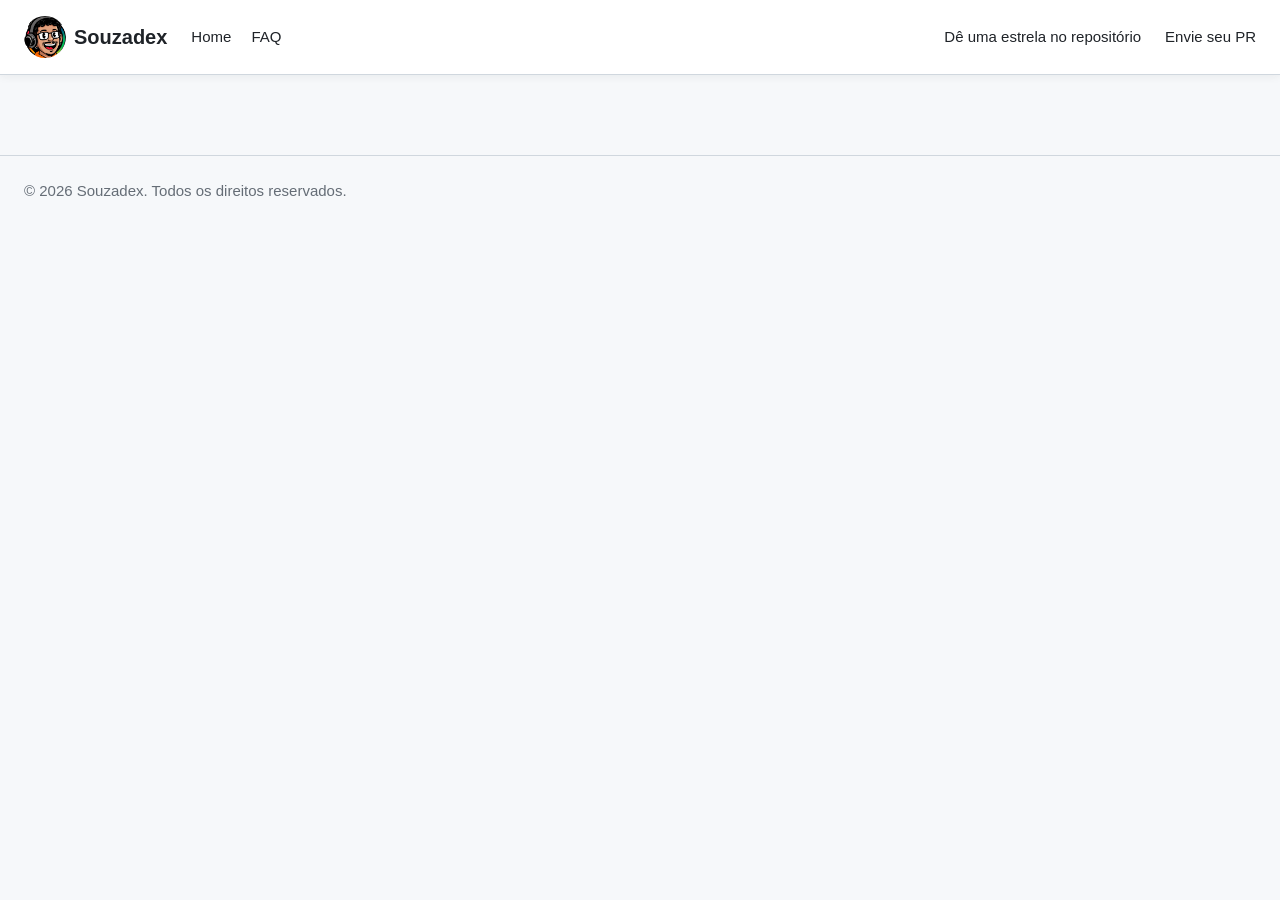
==== index.html @ 67a1d586 "Refactor code structure for improved readability and maintainability" ====
<!DOCTYPE html>
<html lang="pt-BR">

<head>
  <meta charset="utf-8">
  <meta name="viewport" content="width=device-width, initial-scale=1">
  <title>Souzadex</title>
  <meta name="description" content="Souzadex — galeria de fotos de IA do Vitor Souza, mantida pela comunidade.">
  <link rel="icon" href="assets/icon.ico" type="image/x-icon">
  <link rel="stylesheet" href="styles/style.css">
</head>

<body>
  <header class="header">
    <div class="container header-inner">
      <a class="brand" href="./">
        <img class="brand-mark" src="assets/logo.png" alt="Souzadex" width="42" height="42">
        Souzadex
      </a>
      <nav class="header-nav">
        <a href="index.html">Home</a>
        <a href="faq.html">FAQ</a>
      </nav>
      <nav class="header-links">
        <a href="https://github.com/matheusaudibert/souzadex" target="_blank" rel="noopener">Dê uma estrela
          no repositório</a>
        <a href="https://github.com/matheusaudibert/souzadex/upload/main/assets/images" target="_blank"
          rel="noopener">Envie seu PR</a>
      </nav>
    </div>
  </header>

  <main class="container">
    <div class="grid" id="grid"></div>
  </main>

  <footer class="footer">
    <div class="container">
      <p>© 2026 Souzadex. Todos os direitos reservados.</p>
    </div>
  </footer>

  <script src="souzas.js"></script>
  <script src="scripts/script.js"></script>
</body>

</html>
---- styles/style.css ----
@font-face {
  font-family: "Alliance No.1";
  src: url("../assets/fonts/AllianceNo1-Regular.woff2") format("woff2");
  font-weight: 400;
  font-style: normal;
  font-display: swap;
}

@font-face {
  font-family: "Alliance No.1";
  src: url("../assets/fonts/AllianceNo1-Medium.woff2") format("woff2");
  font-weight: 500;
  font-style: normal;
  font-display: swap;
}

@font-face {
  font-family: "Alliance No.1";
  src: url("../assets/fonts/AllianceNo1-SemiBold.woff2") format("woff2");
  font-weight: 600;
  font-style: normal;
  font-display: swap;
}

@font-face {
  font-family: "Alliance No.1";
  src: url("../assets/fonts/AllianceNo1-Bold.woff2") format("woff2");
  font-weight: 700;
  font-style: normal;
  font-display: swap;
}

:root {
  --bg: #f6f8fa;
  --card-bg: #ffffff;
  --border: #d0d7de;
  --text: #1f2328;
  --text-muted: #656d76;
  --link: #0969da;
  --radius: 6px;
}

* {
  box-sizing: border-box;
  margin: 0;
  padding: 0;
}

html {
  overflow-y: scroll;
}

body {
  font-family: "Alliance No.1", -apple-system, BlinkMacSystemFont, "Segoe UI", "Noto Sans", Helvetica, Arial, sans-serif;
  background: var(--bg);
  color: var(--text);
  font-size: 17px;
  line-height: 1.5;
}

a {
  color: var(--link);
  text-decoration: none;
}

a:hover {
  text-decoration: underline;
}

.container {
  max-width: 1600px;
  margin: 0 auto;
  padding: 0 24px;
}

@media (max-width: 640px) {
  .container {
    padding: 0 8px;
  }
}

/* Header */
.header {
  position: sticky;
  top: 0;
  z-index: 10;
  background: var(--card-bg);
  border-bottom: 1px solid var(--border);
  box-shadow: 0 2px 8px rgba(31, 35, 40, 0.06);
  margin-bottom: 32px;
}

.header-inner {
  display: flex;
  align-items: center;
  gap: 16px;
  padding-top: 16px;
  padding-bottom: 16px;
}

.brand {
  display: flex;
  align-items: center;
  gap: 8px;
  font-size: 20px;
  font-weight: 600;
  color: var(--text);
}

.brand:hover {
  text-decoration: none;
}

.brand-mark {
  display: block;
  width: 42px;
  height: 42px;
  border-radius: 50%;
  object-fit: cover;
}

.header-nav {
  display: flex;
  align-items: center;
  gap: 20px;
  margin-left: 8px;
  font-size: 15px;
}

.header-nav a {
  color: var(--text);
}

.header-links {
  display: flex;
  align-items: center;
  gap: 24px;
  margin-left: auto;
  font-size: 15px;
}

.header-links a {
  color: var(--text);
}

/* Grid */
.grid {
  display: grid;
  grid-template-columns: repeat(4, 1fr);
  gap: 32px;
  padding-bottom: 48px;
}

@media (max-width: 1024px) {
  .grid {
    grid-template-columns: repeat(3, 1fr);
  }
}

@media (max-width: 768px) {
  .grid {
    grid-template-columns: repeat(2, 1fr);
  }
}

@media (max-width: 480px) {
  .grid {
    grid-template-columns: 1fr;
  }
}

/* Card */
.card-image {
  display: block;
  padding: 8px;
  margin-bottom: 12px;
  background: var(--card-bg);
  border: 1px solid var(--border);
  border-radius: var(--radius);
  transition: box-shadow 0.15s ease, transform 0.15s ease;
}

.card-image:hover {
  box-shadow: 0 3px 12px rgba(31, 35, 40, 0.15);
  transform: translateY(-2px);
}

.card-image img {
  display: block;
  width: 100%;
  aspect-ratio: 1;
  object-fit: cover;
  border-radius: calc(var(--radius) - 2px);
}

.card-info {
  display: flex;
  align-items: center;
  justify-content: space-between;
  gap: 8px;
}

.card-title {
  font-size: 19px;
  font-weight: 600;
}

.card-title a {
  color: var(--text);
}

.card-number {
  color: var(--text-muted);
  font-weight: 400;
  padding-right: 4px;
}

.card-authors {
  display: flex;
  flex-wrap: nowrap;
  gap: 4px;
}

.card-authors img {
  display: block;
  border-radius: 4px;
}

/* Detail page */
.back-link {
  font-size: 15px;
  margin-left: auto;
  color: var(--text-muted);
}

.detail-container {
  display: flex;
  justify-content: center;
  padding-bottom: 48px;
}

.card-detail {
  width: 100%;
  max-width: 640px;
}

.card-detail .card-image:hover {
  transform: none;
}

.card-detail .card-title {
  font-size: 26px;
}

/* FAQ */
.faq {
  max-width: 760px;
  padding-bottom: 64px;
}

.faq-title {
  font-size: 44px;
  font-weight: 700;
  margin-bottom: 8px;
}

.faq-subtitle {
  font-size: 18px;
  color: var(--text-muted);
  margin-bottom: 48px;
}

.faq-item {
  margin-bottom: 40px;
}

.faq-item h2 {
  font-size: 22px;
  font-weight: 600;
  margin-bottom: 8px;
}

.faq-item hr {
  border: 0;
  border-top: 1px solid var(--border);
  margin-bottom: 16px;
}

.faq-item p {
  margin-bottom: 12px;
}

.faq-item ul {
  padding-left: 24px;
}

.faq-item li {
  margin-bottom: 6px;
}

/* Empty state */
.empty {
  padding: 48px 0;
  text-align: center;
  color: var(--text-muted);
}

/* Footer */
.footer {
  color: var(--text-muted);
  font-size: 15px;
}

.footer .container {
  border-top: 1px solid var(--border);
  padding-top: 24px;
  padding-bottom: 24px;
}
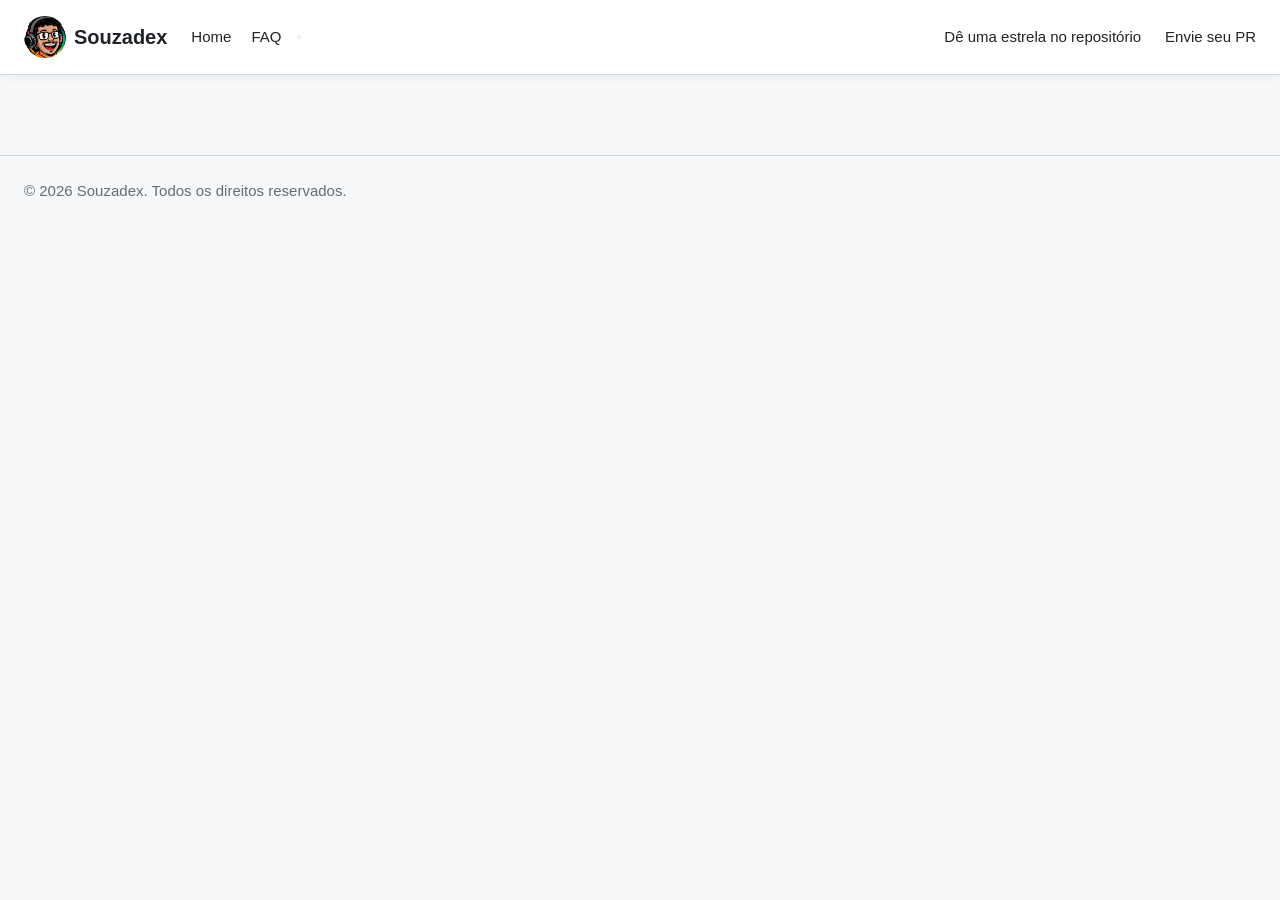
==== commit 8c6cc3bb: "fix: update PR link in FAQ and index pages to direct to the correct section" ====
--- a/index.html
+++ b/index.html
@@ -5,7 +5,7 @@
   <meta charset="utf-8">
   <meta name="viewport" content="width=device-width, initial-scale=1">
   <title>Souzadex</title>
-  <meta name="description" content="Souzadex — galeria de fotos de IA do Vitor Souza, mantida pela comunidade.">
+  <meta name="description" content="Souzadex, a galeria de fotos de IA do Vitor Souza">
   <link rel="icon" href="assets/icon.ico" type="image/x-icon">
   <link rel="stylesheet" href="styles/style.css">
 </head>
@@ -21,11 +21,16 @@
         <a href="index.html">Home</a>
         <a href="faq.html">FAQ</a>
       </nav>
+      <button class="menu-toggle" type="button" aria-label="Abrir menu" aria-expanded="false">
+        <span></span>
+        <span></span>
+        <span></span>
+      </button>
       <nav class="header-links">
         <a href="https://github.com/matheusaudibert/souzadex" target="_blank" rel="noopener">Dê uma estrela
           no repositório</a>
-        <a href="https://github.com/matheusaudibert/souzadex/upload/main/assets/images" target="_blank"
-          rel="noopener">Envie seu PR</a>
+        <a href="https://github.com/matheusaudibert/souzadex/blob/main/CONTRIBUTING.md#enviando-um-souza"
+          target="_blank" rel="noopener">Envie seu PR</a>
       </nav>
     </div>
   </header>
@@ -42,6 +47,7 @@
 
   <script src="souzas.js"></script>
   <script src="scripts/script.js"></script>
+  <script src="scripts/menu.js"></script>
 </body>
 
 </html>
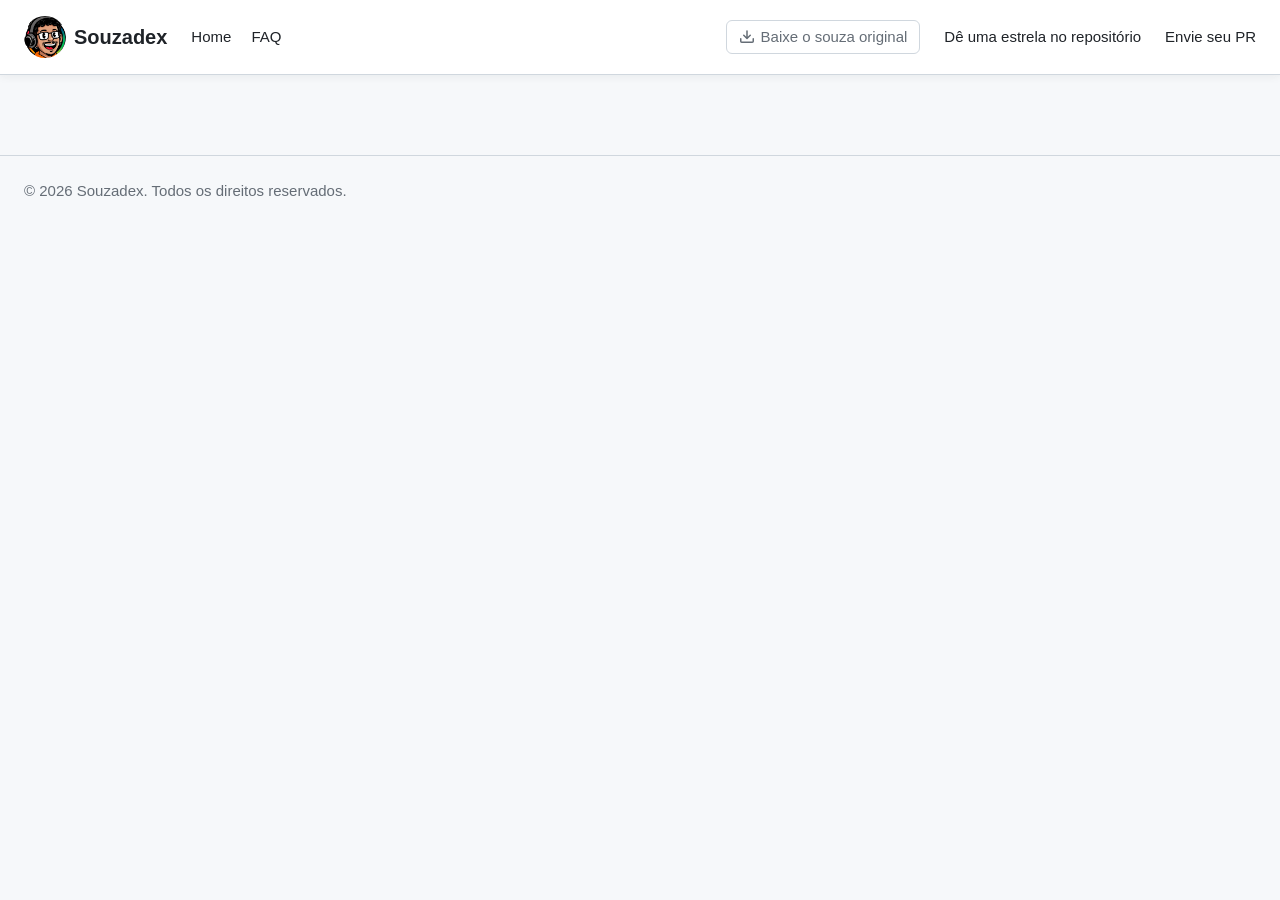
==== commit 0ee156a7: "feat: botão 'Baixe o souza original'." ====
--- a/index.html
+++ b/index.html
@@ -5,7 +5,18 @@
   <meta charset="utf-8">
   <meta name="viewport" content="width=device-width, initial-scale=1">
   <title>Souzadex</title>
-  <meta name="description" content="Souzadex, a galeria de fotos de IA do Vitor Souza">
+  <meta name="description" content="Galeria de fotos de IA do @souzaa.dev">
+  <meta property="og:type" content="website">
+  <meta property="og:title" content="Souzadex">
+  <meta property="og:description" content="Galeria de fotos de IA do @souzaa.dev">
+  <meta property="og:url" content="https://souzadex.vercel.app/">
+  <meta property="og:image" content="https://souzadex.vercel.app/assets/preview.png">
+  <meta property="og:image:width" content="968">
+  <meta property="og:image:height" content="443">
+  <meta name="twitter:card" content="summary_large_image">
+  <meta name="twitter:title" content="Souzadex">
+  <meta name="twitter:description" content="Galeria de fotos de IA do @souzaa.dev">
+  <meta name="twitter:image" content="https://souzadex.vercel.app/assets/preview.png">
   <link rel="icon" href="assets/icon.ico" type="image/x-icon">
   <link rel="stylesheet" href="styles/style.css">
 </head>
@@ -18,7 +29,7 @@
         Souzadex
       </a>
       <nav class="header-nav">
-        <a href="index.html">Home</a>
+        <a href="./">Home</a>
         <a href="faq.html">FAQ</a>
       </nav>
       <button class="menu-toggle" type="button" aria-label="Abrir menu" aria-expanded="false">
@@ -27,6 +38,13 @@
         <span></span>
       </button>
       <nav class="header-links">
+        <a class="download-original" href="assets/images/original.jpeg" download>
+          <svg width="16" height="16" viewBox="0 0 16 16" fill="currentColor" aria-hidden="true">
+            <path d="M2.75 14A1.75 1.75 0 0 1 1 12.25v-2.5a.75.75 0 0 1 1.5 0v2.5c0 .138.112.25.25.25h10.5a.25.25 0 0 0 .25-.25v-2.5a.75.75 0 0 1 1.5 0v2.5A1.75 1.75 0 0 1 13.25 14Z"/>
+            <path d="M7.25 7.689V2a.75.75 0 0 1 1.5 0v5.689l1.97-1.969a.749.749 0 1 1 1.06 1.06l-3.25 3.25a.749.749 0 0 1-1.06 0L4.22 6.78a.749.749 0 1 1 1.06-1.06l1.97 1.969Z"/>
+          </svg>
+          Baixe o souza original
+        </a>
         <a href="https://github.com/matheusaudibert/souzadex" target="_blank" rel="noopener">Dê uma estrela
           no repositório</a>
         <a href="https://github.com/matheusaudibert/souzadex/blob/main/CONTRIBUTING.md#enviando-um-souza"
@@ -50,4 +68,4 @@
   <script src="scripts/menu.js"></script>
 </body>
 
-</html>+</html>
--- a/styles/style.css
+++ b/styles/style.css
@@ -143,6 +143,103 @@
   color: var(--text);
 }
 
+.download-original {
+  display: inline-flex;
+  align-items: center;
+  gap: 6px;
+  padding: 5px 12px;
+  color: var(--text-muted);
+  border: 1px solid var(--border);
+  border-radius: var(--radius);
+  transition: color 0.15s ease, border-color 0.15s ease;
+}
+
+.header-links a.download-original {
+  color: var(--text-muted);
+}
+
+.download-original:hover {
+  color: var(--link);
+  border-color: var(--link);
+  text-decoration: none;
+}
+
+.menu-toggle {
+  display: none;
+  flex-direction: column;
+  justify-content: center;
+  gap: 5px;
+  width: 40px;
+  height: 40px;
+  margin-left: auto;
+  padding: 10px 9px;
+  background: none;
+  border: 1px solid var(--border);
+  border-radius: var(--radius);
+  cursor: pointer;
+}
+
+.menu-toggle span {
+  display: block;
+  width: 100%;
+  height: 2px;
+  background: var(--text);
+  border-radius: 1px;
+  transition: transform 0.2s ease, opacity 0.2s ease;
+}
+
+@media (max-width: 768px) {
+  .menu-toggle {
+    display: flex;
+  }
+
+  .menu-open .menu-toggle span:nth-child(1) {
+    transform: translateY(7px) rotate(45deg);
+  }
+
+  .menu-open .menu-toggle span:nth-child(2) {
+    opacity: 0;
+  }
+
+  .menu-open .menu-toggle span:nth-child(3) {
+    transform: translateY(-7px) rotate(-45deg);
+  }
+
+  .header-links {
+    display: none;
+    position: absolute;
+    top: 100%;
+    left: 0;
+    right: 0;
+    flex-direction: column;
+    align-items: stretch;
+    gap: 0;
+    margin: 0;
+    padding: 4px 24px;
+    background: var(--card-bg);
+    border-bottom: 1px solid var(--border);
+    box-shadow: 0 8px 16px rgba(31, 35, 40, 0.1);
+  }
+
+  .menu-open .header-links {
+    display: flex;
+  }
+
+  .header-links a {
+    padding: 12px 0;
+  }
+
+  .header-links a + a {
+    border-top: 1px solid var(--border);
+  }
+
+  .header-links a.download-original {
+    color: var(--text);
+    border: 0;
+    border-radius: 0;
+  }
+}
+
 /* Grid */
 .grid {
   display: grid;
@@ -226,6 +323,30 @@
   border-radius: 4px;
 }
 
+.card-actions {
+  display: flex;
+  align-items: center;
+  gap: 8px;
+}
+
+.card-download {
+  display: flex;
+  align-items: center;
+  justify-content: center;
+  width: 36px;
+  height: 36px;
+  color: var(--text-muted);
+  background: var(--card-bg);
+  border: 1px solid var(--border);
+  border-radius: var(--radius);
+  transition: color 0.15s ease, border-color 0.15s ease;
+}
+
+.card-download:hover {
+  color: var(--link);
+  border-color: var(--link);
+}
+
 /* Detail page */
 .back-link {
   font-size: 15px;
@@ -315,4 +436,16 @@
   border-top: 1px solid var(--border);
   padding-top: 24px;
   padding-bottom: 24px;
+}
+
+@media (max-width: 768px) {
+  .footer {
+    text-align: center;
+  }
+}
+
+@media (max-width: 640px) {
+  .header-links {
+    padding: 4px 8px;
+  }
 }
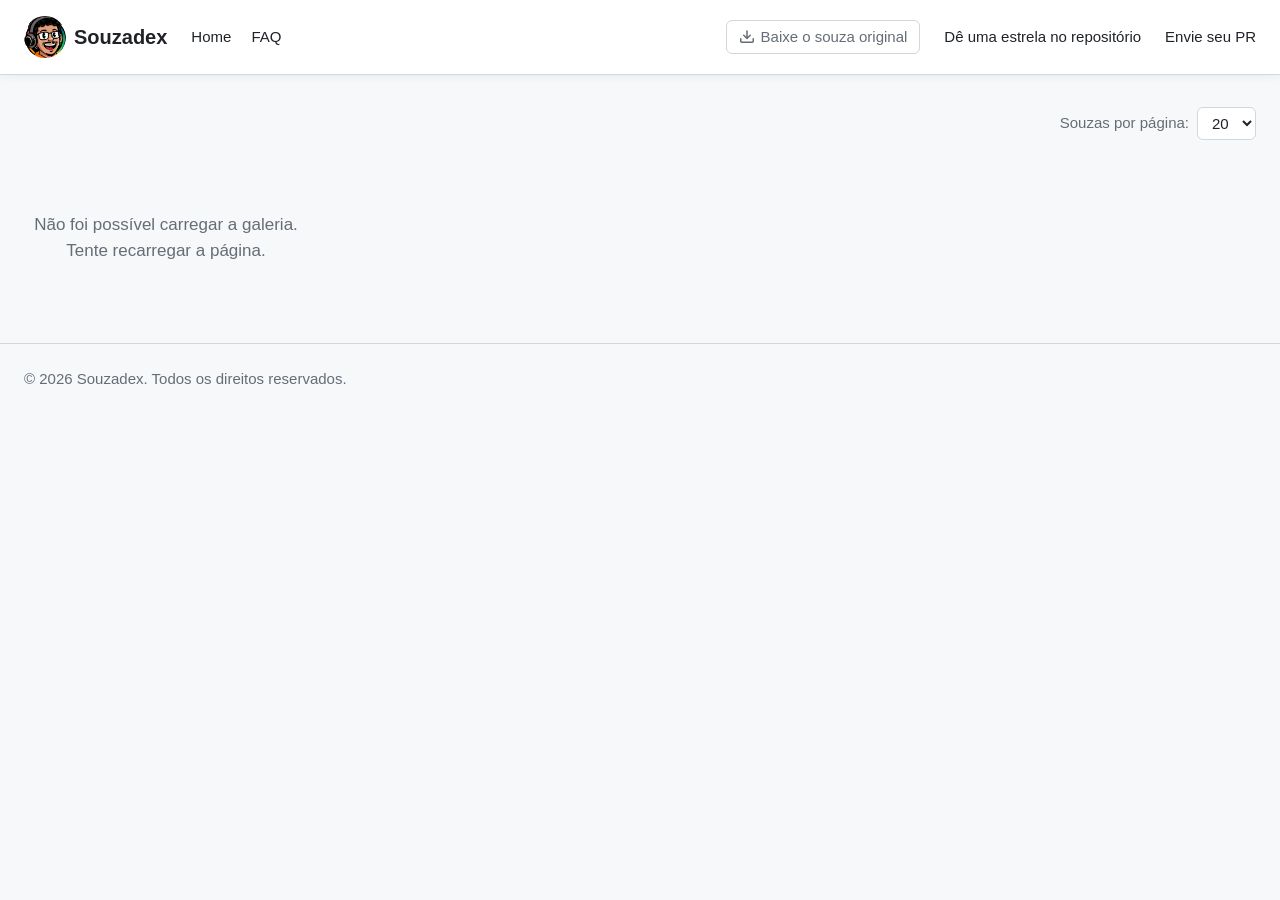
==== commit ed2800a9: "fix: fix merge conflits" ====
--- a/index.html
+++ b/index.html
@@ -38,7 +38,7 @@
         <span></span>
       </button>
       <nav class="header-links">
-        <a class="download-original" href="assets/images/original.jpeg" download>
+        <a class="download-original" href="https://raw.githubusercontent.com/matheusaudibert/souzadex/main/assets/images/original.jpeg">
           <svg width="16" height="16" viewBox="0 0 16 16" fill="currentColor" aria-hidden="true">
             <path d="M2.75 14A1.75 1.75 0 0 1 1 12.25v-2.5a.75.75 0 0 1 1.5 0v2.5c0 .138.112.25.25.25h10.5a.25.25 0 0 0 .25-.25v-2.5a.75.75 0 0 1 1.5 0v2.5A1.75 1.75 0 0 1 13.25 14Z"/>
             <path d="M7.25 7.689V2a.75.75 0 0 1 1.5 0v5.689l1.97-1.969a.749.749 0 1 1 1.06 1.06l-3.25 3.25a.749.749 0 0 1-1.06 0L4.22 6.78a.749.749 0 1 1 1.06-1.06l1.97 1.969Z"/>
@@ -54,7 +54,14 @@
   </header>
 
   <main class="container">
+    <div class="toolbar">
+      <label class="page-size-control">
+        <span>Souzas por página:</span>
+        <select id="page-size" aria-label="Souzas por página"></select>
+      </label>
+    </div>
     <div class="grid" id="grid"></div>
+    <nav class="pagination" id="pagination" aria-label="Paginação"></nav>
   </main>
 
   <footer class="footer">
@@ -63,7 +70,6 @@
     </div>
   </footer>
 
-  <script src="souzas.js"></script>
   <script src="scripts/script.js"></script>
   <script src="scripts/menu.js"></script>
 </body>
--- a/styles/style.css
+++ b/styles/style.css
@@ -245,7 +245,7 @@
   display: grid;
   grid-template-columns: repeat(4, 1fr);
   gap: 32px;
-  padding-bottom: 48px;
+  padding-bottom: 32px;
 }
 
 @media (max-width: 1024px) {
@@ -264,6 +264,95 @@
   .grid {
     grid-template-columns: 1fr;
   }
+}
+
+/* Toolbar */
+.toolbar {
+  display: flex;
+  justify-content: flex-end;
+  margin-bottom: 24px;
+}
+
+.page-size-control {
+  display: inline-flex;
+  align-items: center;
+  gap: 8px;
+  font-size: 15px;
+  color: var(--text-muted);
+}
+
+.page-size-control select {
+  font-family: inherit;
+  font-size: 15px;
+  color: var(--text);
+  background: var(--card-bg);
+  border: 1px solid var(--border);
+  border-radius: var(--radius);
+  padding: 6px 10px;
+  cursor: pointer;
+}
+
+.page-size-control select:hover {
+  border-color: var(--text-muted);
+}
+
+/* Pagination */
+.pagination {
+  display: flex;
+  flex-wrap: wrap;
+  align-items: center;
+  justify-content: center;
+  gap: 8px;
+  padding-bottom: 48px;
+}
+
+.pagination:empty {
+  display: none;
+}
+
+.page-link,
+.page-current,
+.page-disabled,
+.page-ellipsis {
+  display: inline-flex;
+  align-items: center;
+  justify-content: center;
+  min-width: 40px;
+  height: 40px;
+  padding: 0 12px;
+  border-radius: var(--radius);
+  font-size: 15px;
+}
+
+.page-link {
+  color: var(--text);
+  background: var(--card-bg);
+  border: 1px solid var(--border);
+  transition: box-shadow 0.15s ease, border-color 0.15s ease;
+}
+
+.page-link:hover {
+  text-decoration: none;
+  border-color: var(--text-muted);
+  box-shadow: 0 2px 8px rgba(31, 35, 40, 0.08);
+}
+
+.page-current {
+  color: #fff;
+  background: var(--link);
+  border: 1px solid var(--link);
+  font-weight: 600;
+}
+
+.page-disabled {
+  color: var(--text-muted);
+  background: var(--card-bg);
+  border: 1px solid var(--border);
+  opacity: 0.5;
+}
+
+.page-ellipsis {
+  color: var(--text-muted);
 }
 
 /* Card */
